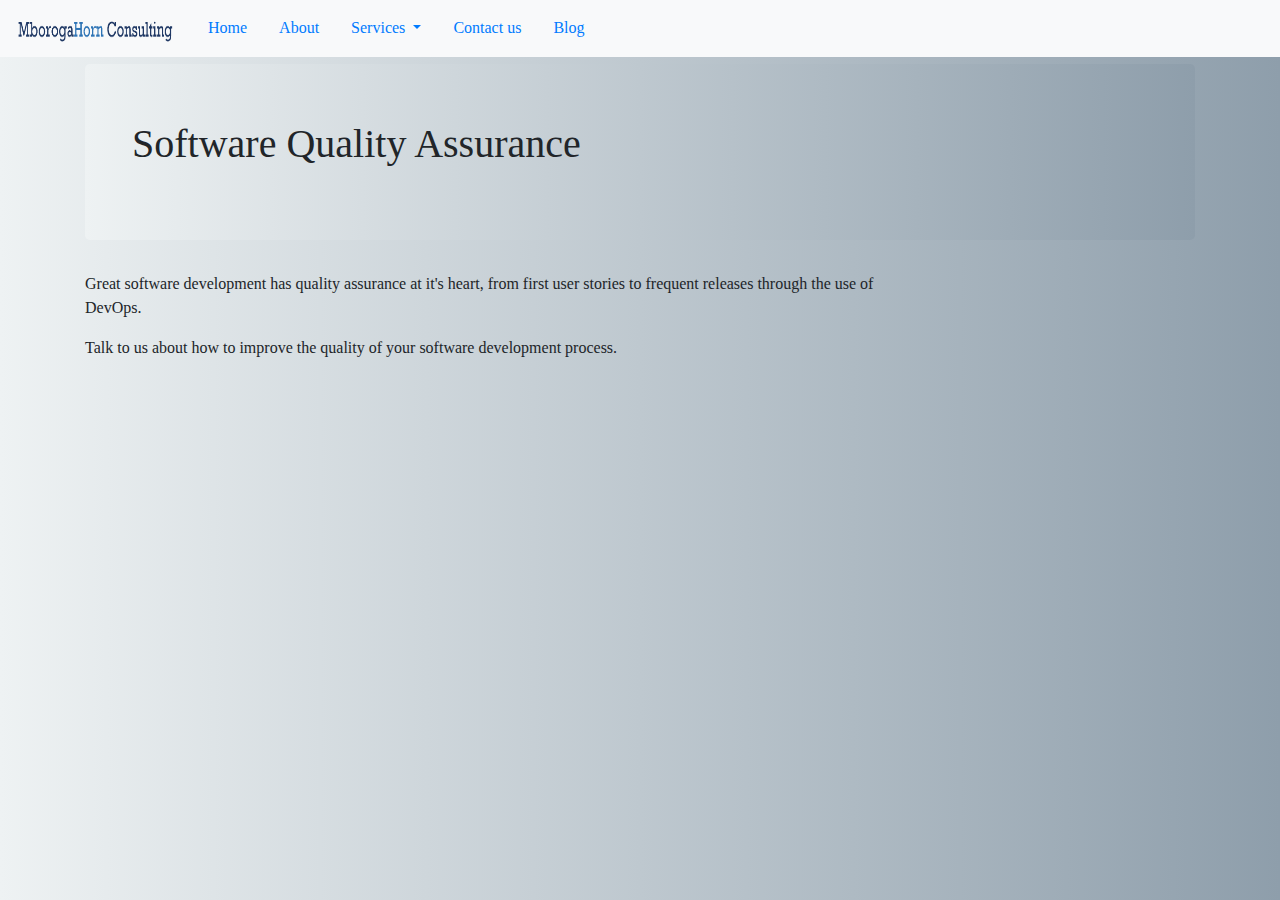
==== index.html @ ba7d496b "Initial live commit" ====
<!DOCTYPE html>
<html lang="en">
<head>
    <meta charset="UTF-8">
    <meta http-equiv="X-UA-Compatible" content="IE=edge">
    <meta name="viewport" content="width=device-width, initial-scale=1.0">
    <title>Mboroga Horn Consulting</title>

    <link rel="stylesheet" href="https://stackpath.bootstrapcdn.com/bootstrap/4.3.1/css/bootstrap.min.css" class="style">
  	<link rel="stylesheet" type="text/css" href="style.css">
</head>

<body class="default-body">

    <nav class="navbar navbar-expand-md navbar-light bg-light fixed-top">
			<a class="navbar-brand" href="#">
        <img src="img/logo.png" alt="" height="28" >
      </a>
			<button class="navbar-toggler" type="button" data-toggle="collapse" data-target="#navbarSupportedContent" aria-controls="navbarSupportedContent" aria-expanded="false" aria-label="Toggle navigation">
				<span class="navbar-toggler-icon"></span>
			</button>
			<div class="collapse navbar-collapse" id="navbarSupportedContent">
				<a class="nav-link active" href="#"> Home</a>
				<a class="nav-link" href="about.html" > About</a>
				<a class="nav-link dropdown-toggle" href="#" id="navbarDropdown" role="button" data-toggle="dropdown" aria-haspopup="true" aria-expanded="false">
          Services
        </a>
        <div class="dropdown-menu" aria-labelledby="navbarDropdown">
          <a class="dropdown-item" href="testmanager.html">Quality Assurance</a>
          <a class="dropdown-item" href="projectmanager.html">Technical Project Management</a>  
        </div>
				<a class="nav-link" href="contact.html">Contact us</a>
        <a class="nav-link" href="https://blog.mikehorn.net" target="_blank">Blog</a>
			</div>			
		</nav>

    <div class="container">
      <div class="jumbotron default-body sticky-top">
				<div id="child-content">
					<div class="container">
					
						<h1>Software Quality Assurance</h1>
						
					</div>	
				</div>
      </div>
				<div id="child-content">
          <div class="row">
            <div class="col-lg-9">
            <p>Great software development has quality assurance at it's heart, from first user stories to frequent releases through the use of DevOps.</p>
            <p>Talk to us about how to improve the quality of your software development process.</p>
          </div>
        </div> 
    </div>

    <script src="mikehorn.js"></script> 
    <script src="https://code.jquery.com/jquery-3.3.1.slim.min.js" integrity="sha384-q8i/X+965DzO0rT7abK41JStQIAqVgRVzpbzo5smXKp4YfRvH+8abtTE1Pi6jizo" crossorigin="anonymous"></script>
    <script src="https://cdnjs.cloudflare.com/ajax/libs/popper.js/1.14.7/umd/popper.min.js" integrity="sha384-UO2eT0CpHqdSJQ6hJty5KVphtPhzWj9WO1clHTMGa3JDZwrnQq4sF86dIHNDz0W1" crossorigin="anonymous"></script>
    <script src="https://stackpath.bootstrapcdn.com/bootstrap/4.3.1/js/bootstrap.min.js" integrity="sha384-JjSmVgyd0p3pXB1rRibZUAYoIIy6OrQ6VrjIEaFf/nJGzIxFDsf4x0xIM+B07jRM" crossorigin="anonymous"></script>

</body>
</html>
---- style.css ----
/* style.css */

html{
	height: 100%;
}

.default-body{
	background-size: cover;
	background-position: center;
	background-repeat: no-repeat;
	background: #8e9eab;  /* fallback for old browsers */

	background: -webkit-linear-gradient(to right, #eef2f3, #8e9eab);  /* Chrome 10-25, Safari 5.1-6 */
	background: linear-gradient(to right, #eef2f3, #8e9eab); /* W3C, IE 10+/ Edge, Firefox 16+, Chrome 26+, Opera 12+, Safari 7+ */

	padding-top: 5%; 
}

#splash-content{
	text-align: left;
	font-family: Rockwell;
}


#child-content{
	text-align: centre;	
	font-family: Rockwell;
}

.about-block-1 .col-md{
	height: 500px;
	padding-top: 10%;
}


.nav{
	top: 0;
	height: 60x;
	font-family: Rockwell; 
}

.nav-link{
	color: #007bff;
	font-family: Rockwell; 
}


.nav-up{
	top: -60;
}

.dropdown-item{
	color: #007bff;
	font-family: Rockwell; 
}

.gallery-card{
	width: 18rem;
}

img{
	width: 10pc;
}

.page-link, .page-link:hover{
	/* color: black; */
	background-color: #dcdce3;
}

.content-lg{
	background-color: #dcdce3;
	padding-top: 7%;
}

.whitebox{
	background-color: #FFFFFF;
	float: right;
	padding-right: 5%;
}

.bodytext{
	font-family: Rockwell; 
	padding-bottom: 1em;

}
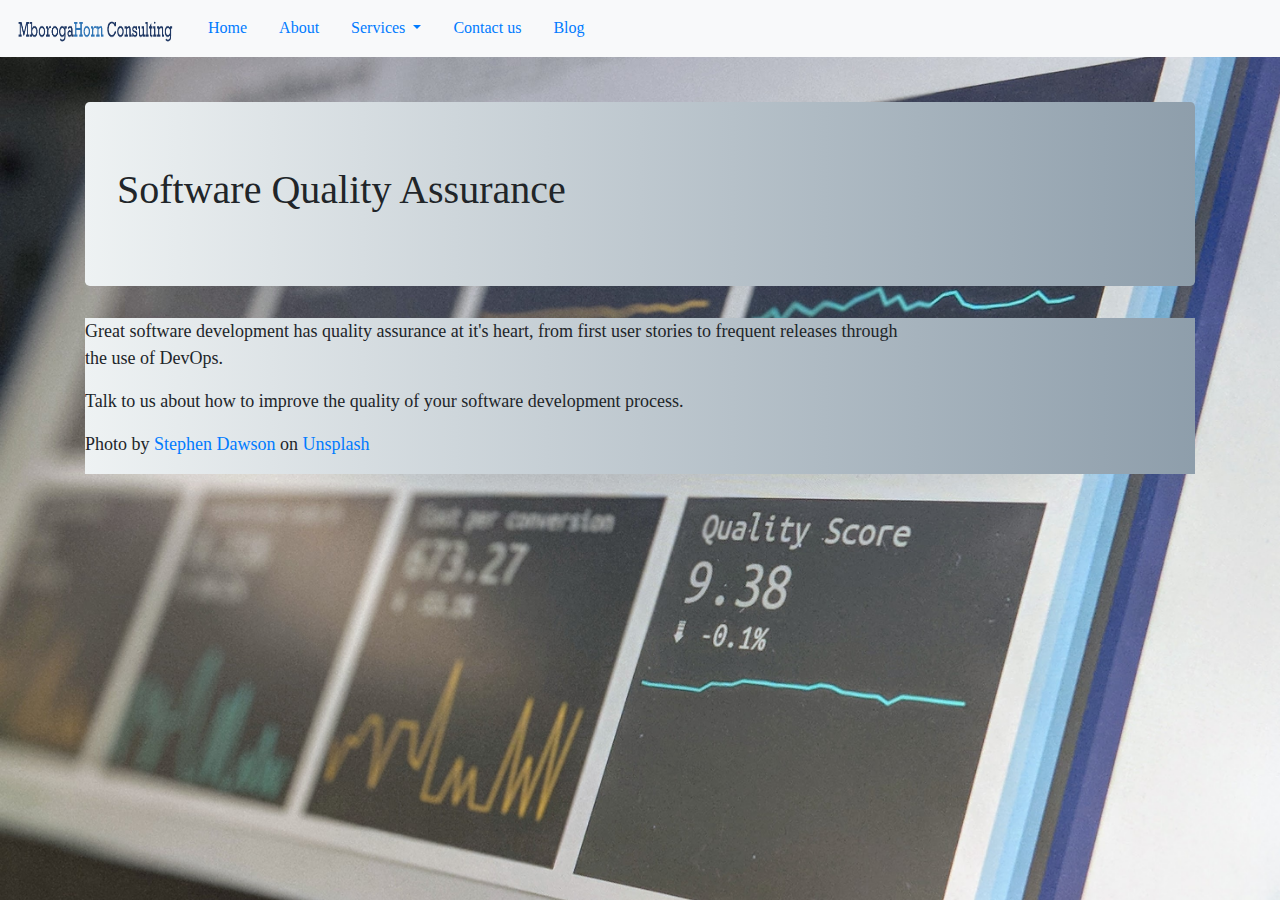
==== commit c73d845b: "adding background image" ====
--- a/index.html
+++ b/index.html
@@ -35,20 +35,16 @@
 		</nav>
 
     <div class="container">
-      <div class="jumbotron default-body sticky-top">
-				<div id="child-content">
-					<div class="container">
-					
+      <div class="jumbotron sticky-top text-bg">
 						<h1>Software Quality Assurance</h1>
-						
-					</div>	
-				</div>
       </div>
-				<div id="child-content">
+				<div class="text-bg" id="child-content">
           <div class="row">
             <div class="col-lg-9">
             <p>Great software development has quality assurance at it's heart, from first user stories to frequent releases through the use of DevOps.</p>
             <p>Talk to us about how to improve the quality of your software development process.</p>
+            <p>Photo by <a href="https://unsplash.com/@srd844?utm_source=unsplash&utm_medium=referral&utm_content=creditCopyText">Stephen Dawson</a> on <a href="/s/photos/analysis?utm_source=unsplash&utm_medium=referral&utm_content=creditCopyText">Unsplash</a>
+            </p>
           </div>
         </div> 
     </div>
--- a/style.css
+++ b/style.css
@@ -8,12 +8,15 @@
 	background-size: cover;
 	background-position: center;
 	background-repeat: no-repeat;
-	background: #8e9eab;  /* fallback for old browsers */
+	background-image: url('img/stephen-dawson-qwtCeJ5cLYs-unsplash.jpg') ;	
+	padding-top: 8%; 
+}
 
+.text-bg{
+	font-family: Rockwell;
+	background: #8e9eab;  /*fallback for old browsers*/
 	background: -webkit-linear-gradient(to right, #eef2f3, #8e9eab);  /* Chrome 10-25, Safari 5.1-6 */
 	background: linear-gradient(to right, #eef2f3, #8e9eab); /* W3C, IE 10+/ Edge, Firefox 16+, Chrome 26+, Opera 12+, Safari 7+ */
-
-	padding-top: 5%; 
 }
 
 #splash-content{
@@ -21,10 +24,9 @@
 	font-family: Rockwell;
 }
 
-
 #child-content{
-	text-align: centre;	
-	font-family: Rockwell;
+	text-align: centre;
+	font-size: large;
 }
 
 .about-block-1 .col-md{
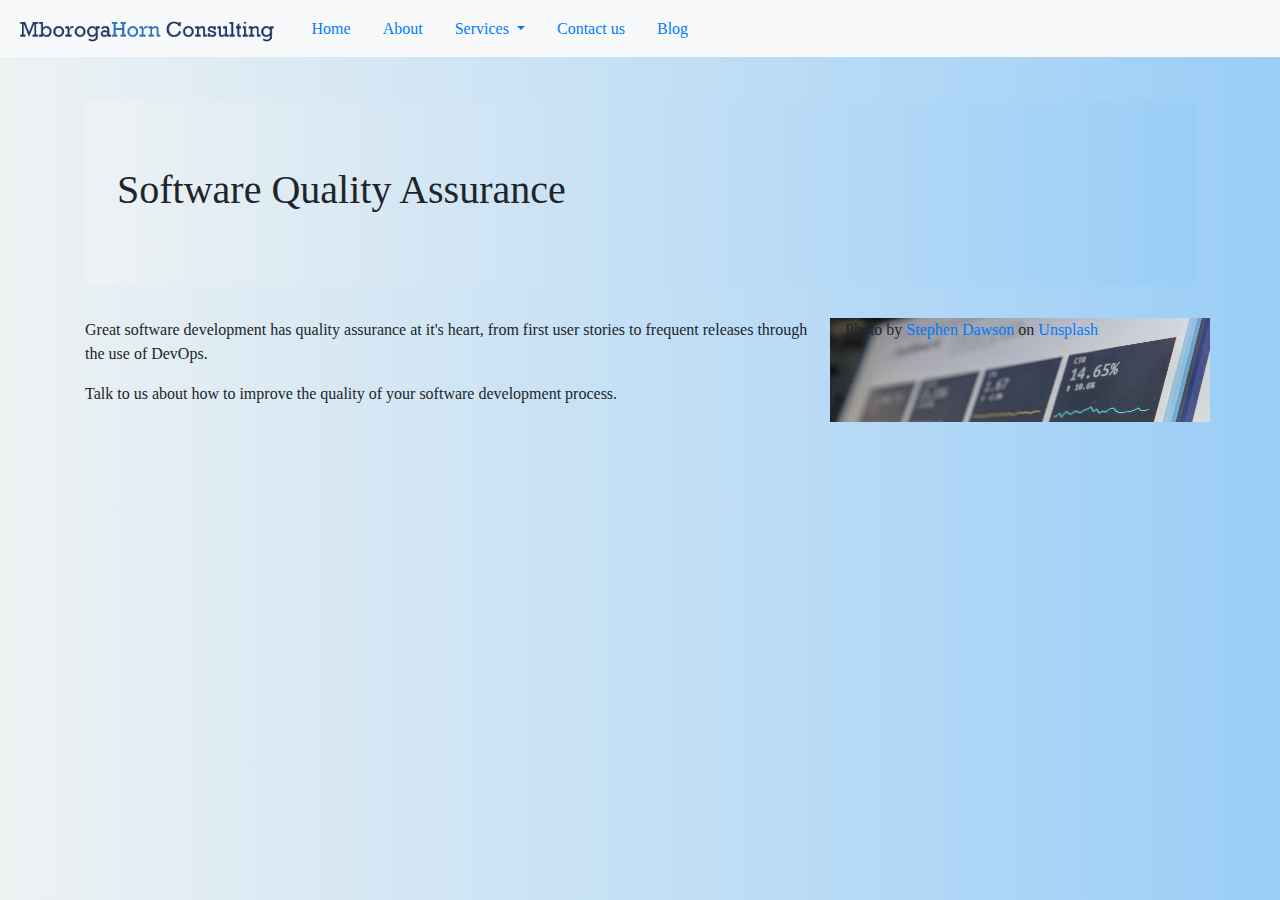
==== commit 2777f08e: "Stylistic improvements" ====
--- a/index.html
+++ b/index.html
@@ -38,15 +38,19 @@
       <div class="jumbotron sticky-top text-bg">
 						<h1>Software Quality Assurance</h1>
       </div>
-				<div class="text-bg" id="child-content">
+			
           <div class="row">
-            <div class="col-lg-9">
+            <div class="col-lg-8">
             <p>Great software development has quality assurance at it's heart, from first user stories to frequent releases through the use of DevOps.</p>
             <p>Talk to us about how to improve the quality of your software development process.</p>
+            
+          </div>
+          <div class="col-lg-4 img-col">
+            <!-- <img src="img/stephen-dawson-qwtCeJ5cLYs-unsplash.jpg" class="img-fluid mb-4" alt=""></img> -->
             <p>Photo by <a href="https://unsplash.com/@srd844?utm_source=unsplash&utm_medium=referral&utm_content=creditCopyText">Stephen Dawson</a> on <a href="/s/photos/analysis?utm_source=unsplash&utm_medium=referral&utm_content=creditCopyText">Unsplash</a>
             </p>
           </div>
-        </div> 
+        
     </div>
 
     <script src="mikehorn.js"></script> 
--- a/style.css
+++ b/style.css
@@ -8,25 +8,27 @@
 	background-size: cover;
 	background-position: center;
 	background-repeat: no-repeat;
-	background-image: url('img/stephen-dawson-qwtCeJ5cLYs-unsplash.jpg') ;	
+	background: #9acdf7;  /*fallback for old browsers*/
+	background: -webkit-linear-gradient(to right, #eef2f3, #9acdf7);  /* Chrome 10-25, Safari 5.1-6 */
+	background: linear-gradient(to right, #eef2f3, #9acdf7); /* W3C, IE 10+/ Edge, Firefox 16+, Chrome 26+, Opera 12+, Safari 7+ */	
 	padding-top: 8%; 
+	font-family: Rockwell;
 }
 
 .text-bg{
-	font-family: Rockwell;
-	background: #8e9eab;  /*fallback for old browsers*/
-	background: -webkit-linear-gradient(to right, #eef2f3, #8e9eab);  /* Chrome 10-25, Safari 5.1-6 */
-	background: linear-gradient(to right, #eef2f3, #8e9eab); /* W3C, IE 10+/ Edge, Firefox 16+, Chrome 26+, Opera 12+, Safari 7+ */
+	background: #9acdf7;  /*fallback for old browsers*/
+	background: -webkit-linear-gradient(to right, #eef2f3, #9acdf7);  /* Chrome 10-25, Safari 5.1-6 */
+	background: linear-gradient(to right, #eef2f3, #9acdf7); /* W3C, IE 10+/ Edge, Firefox 16+, Chrome 26+, Opera 12+, Safari 7+ */
 }
 
 #splash-content{
 	text-align: left;
-	font-family: Rockwell;
 }
 
 #child-content{
 	text-align: centre;
 	font-size: large;
+	
 }
 
 .about-block-1 .col-md{
@@ -43,7 +45,6 @@
 
 .nav-link{
 	color: #007bff;
-	font-family: Rockwell; 
 }
 
 
@@ -53,19 +54,17 @@
 
 .dropdown-item{
 	color: #007bff;
-	font-family: Rockwell; 
 }
 
 .gallery-card{
 	width: 18rem;
 }
 
-img{
+.navbar-bran .img{
 	width: 10pc;
 }
 
 .page-link, .page-link:hover{
-	/* color: black; */
 	background-color: #dcdce3;
 }
 
@@ -81,8 +80,13 @@
 }
 
 .bodytext{
-	font-family: Rockwell; 
 	padding-bottom: 1em;
 
 }
 
+.img-col{
+	width: 100%;
+	justify-content: flex-end;
+	background-image: url('img/stephen-dawson-qwtCeJ5cLYs-unsplash.jpg');
+	background-size: 100%;
+}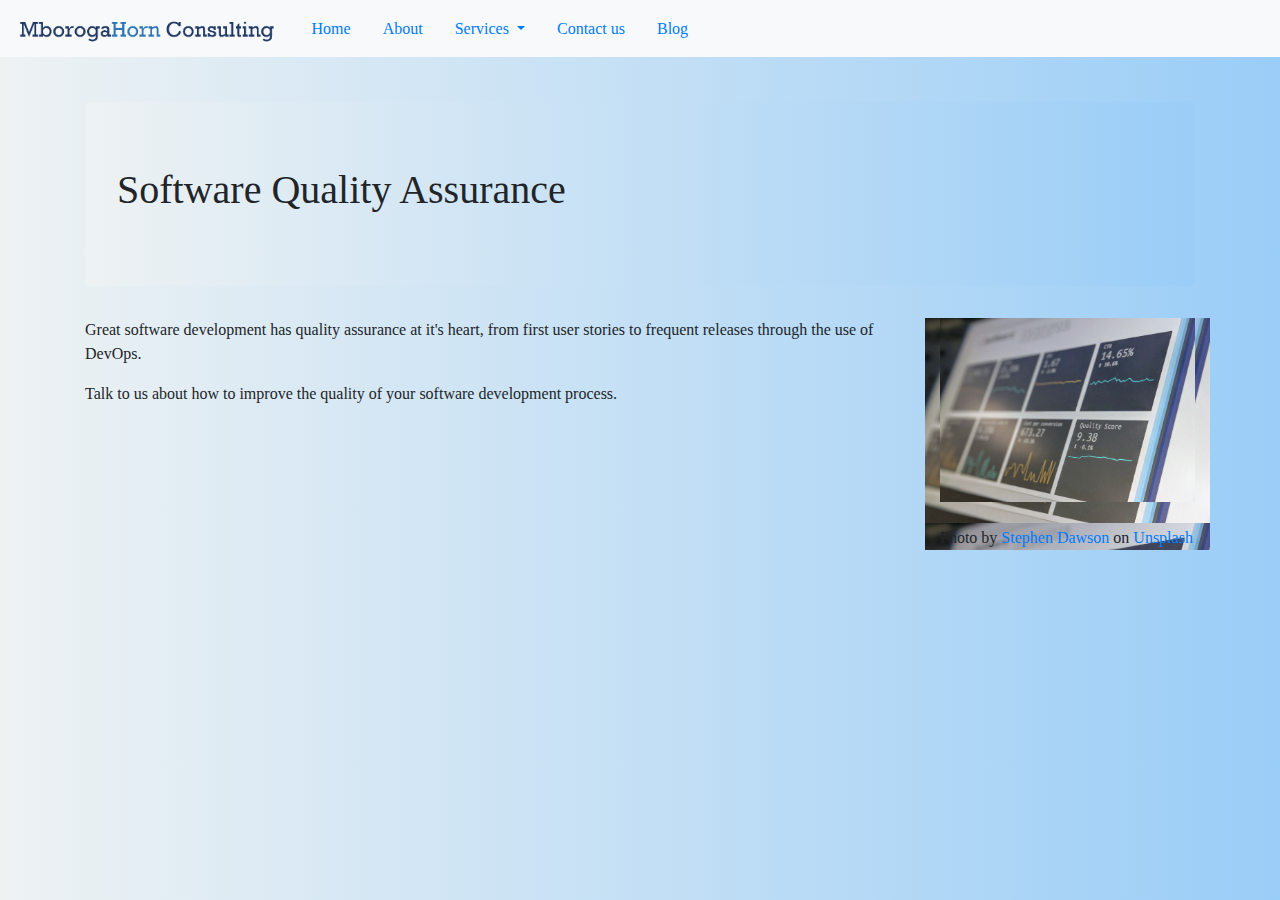
==== commit 8af4799d: "WIP" ====
--- a/index.html
+++ b/index.html
@@ -40,19 +40,19 @@
       </div>
 			
           <div class="row">
-            <div class="col-lg-8">
-            <p>Great software development has quality assurance at it's heart, from first user stories to frequent releases through the use of DevOps.</p>
-            <p>Talk to us about how to improve the quality of your software development process.</p>
+            <div class="col-lg-9">
+              <p>Great software development has quality assurance at it's heart, from first user stories to frequent releases through the use of DevOps.</p>
+              <p>Talk to us about how to improve the quality of your software development process.</p>
             
-          </div>
-          <div class="col-lg-4 img-col">
-            <!-- <img src="img/stephen-dawson-qwtCeJ5cLYs-unsplash.jpg" class="img-fluid mb-4" alt=""></img> -->
-            <p>Photo by <a href="https://unsplash.com/@srd844?utm_source=unsplash&utm_medium=referral&utm_content=creditCopyText">Stephen Dawson</a> on <a href="/s/photos/analysis?utm_source=unsplash&utm_medium=referral&utm_content=creditCopyText">Unsplash</a>
-            </p>
+            </div>
+            <div class="col-lg-3 img-col">
+              <img src="img/stephen-dawson-qwtCeJ5cLYs-unsplash.jpg" class="img-fluid mb-4" alt=""></img>
+              <div class="bottom-left">
+                Photo by <a href="https://unsplash.com/@srd844?utm_source=unsplash&utm_medium=referral&utm_content=creditCopyText">Stephen Dawson</a> on <a href="/s/photos/analysis?utm_source=unsplash&utm_medium=referral&utm_content=creditCopyText">Unsplash</a>
+              </div>
           </div>
         
-    </div>
-
+    </div> <!-- container -->
     <script src="mikehorn.js"></script> 
     <script src="https://code.jquery.com/jquery-3.3.1.slim.min.js" integrity="sha384-q8i/X+965DzO0rT7abK41JStQIAqVgRVzpbzo5smXKp4YfRvH+8abtTE1Pi6jizo" crossorigin="anonymous"></script>
     <script src="https://cdnjs.cloudflare.com/ajax/libs/popper.js/1.14.7/umd/popper.min.js" integrity="sha384-UO2eT0CpHqdSJQ6hJty5KVphtPhzWj9WO1clHTMGa3JDZwrnQq4sF86dIHNDz0W1" crossorigin="anonymous"></script>
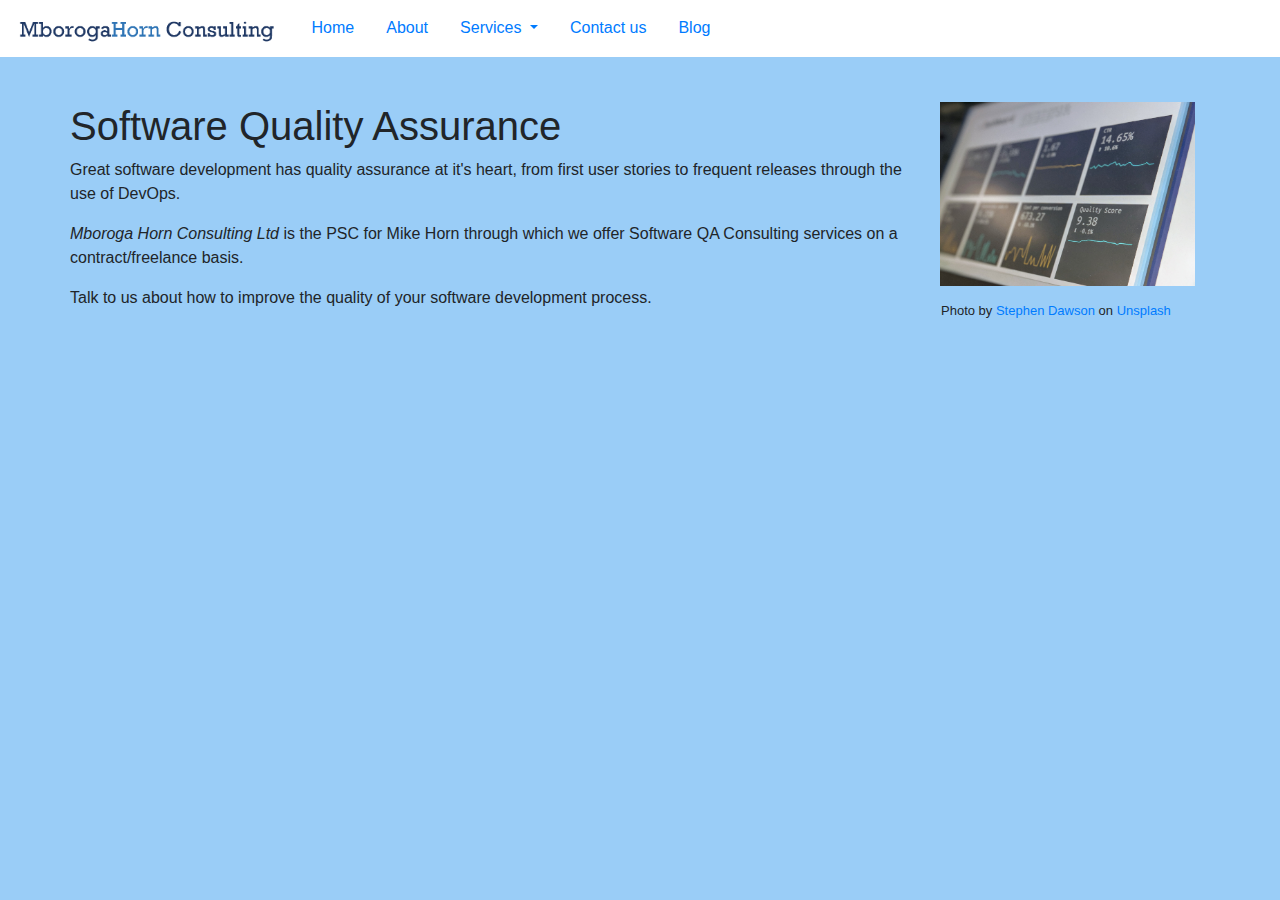
==== commit b6a1518c: "Oct21 refresh" ====
--- a/index.html
+++ b/index.html
@@ -12,7 +12,7 @@
 
 <body class="default-body">
 
-    <nav class="navbar navbar-expand-md navbar-light bg-light fixed-top">
+    <nav class="navbar navbar-expand-md fixed-top navbar-custom">
 			<a class="navbar-brand" href="#">
         <img src="img/logo.png" alt="" height="28" >
       </a>
@@ -35,14 +35,21 @@
 		</nav>
 
     <div class="container">
-      <div class="jumbotron sticky-top text-bg">
-						<h1>Software Quality Assurance</h1>
-      </div>
-			
           <div class="row">
             <div class="col-lg-9">
-              <p>Great software development has quality assurance at it's heart, from first user stories to frequent releases through the use of DevOps.</p>
-              <p>Talk to us about how to improve the quality of your software development process.</p>
+              
+              <div class="row">
+                <h1>Software Quality Assurance</h1>
+              </div>
+              <div class="row">
+                <p>Great software development has quality assurance at it's heart, from first user stories to frequent releases through the use of DevOps.</p>
+                
+                <p><em>Mboroga Horn Consulting Ltd</em> is the PSC for Mike Horn through which we offer Software QA Consulting services on a contract/freelance basis. 
+                </p>
+
+                <p>Talk to us about how to improve the quality of your software development process.</p>
+            </div>
+
             
             </div>
             <div class="col-lg-3 img-col">
--- a/style.css
+++ b/style.css
@@ -5,21 +5,14 @@
 }
 
 .default-body{
-	background-size: cover;
-	background-position: center;
-	background-repeat: no-repeat;
-	background: #9acdf7;  /*fallback for old browsers*/
-	background: -webkit-linear-gradient(to right, #eef2f3, #9acdf7);  /* Chrome 10-25, Safari 5.1-6 */
-	background: linear-gradient(to right, #eef2f3, #9acdf7); /* W3C, IE 10+/ Edge, Firefox 16+, Chrome 26+, Opera 12+, Safari 7+ */	
 	padding-top: 8%; 
-	font-family: Rockwell;
+	font-family: -apple-system,BlinkMacSystemFont,"Segoe UI",Roboto,"Helvetica Neue",Arial,"Noto Sans",sans-serif,"Apple Color Emoji","Segoe UI Emoji","Segoe UI Symbol","Noto Color Emoji";
+    font-size: 1rem;
+    font-weight: 400;
+    line-height: 1.5;
+	background-color: #9acdf7;	
 }
 
-.text-bg{
-	background: #9acdf7;  /*fallback for old browsers*/
-	background: -webkit-linear-gradient(to right, #eef2f3, #9acdf7);  /* Chrome 10-25, Safari 5.1-6 */
-	background: linear-gradient(to right, #eef2f3, #9acdf7); /* W3C, IE 10+/ Edge, Firefox 16+, Chrome 26+, Opera 12+, Safari 7+ */
-}
 
 #splash-content{
 	text-align: left;
@@ -40,20 +33,19 @@
 .nav{
 	top: 0;
 	height: 60x;
-	font-family: Rockwell; 
+	font-family: Rockwell; 	
 }
 
-.nav-link{
+.nav-link, .dropdown-item{
 	color: #007bff;
 }
 
+.nav-link:hover, .dropdown-item:hover{
+	color: #1b518b;
+}
 
 .nav-up{
 	top: -60;
-}
-
-.dropdown-item{
-	color: #007bff;
 }
 
 .gallery-card{
@@ -62,6 +54,10 @@
 
 .navbar-bran .img{
 	width: 10pc;
+}
+
+.navbar-custom {
+    background-color: #ffffff;
 }
 
 .page-link, .page-link:hover{
@@ -74,7 +70,7 @@
 }
 
 .whitebox{
-	background-color: #FFFFFF;
+	/*background-color: #FFFFFF;*/
 	float: right;
 	padding-right: 5%;
 }
@@ -85,8 +81,20 @@
 }
 
 .img-col{
-	width: 100%;
-	justify-content: flex-end;
-	background-image: url('img/stephen-dawson-qwtCeJ5cLYs-unsplash.jpg');
 	background-size: 100%;
-}+	background-repeat: no-repeat;
+	font-size:small;
+}
+
+/* Bottom left text */
+.bottom-left {
+	position: absolute;
+	bottom: 6px;
+	left: 16px;
+	/* color:white; */
+  }
+
+  .img-fluid {
+	max-width: 100%;
+	height: auto
+  }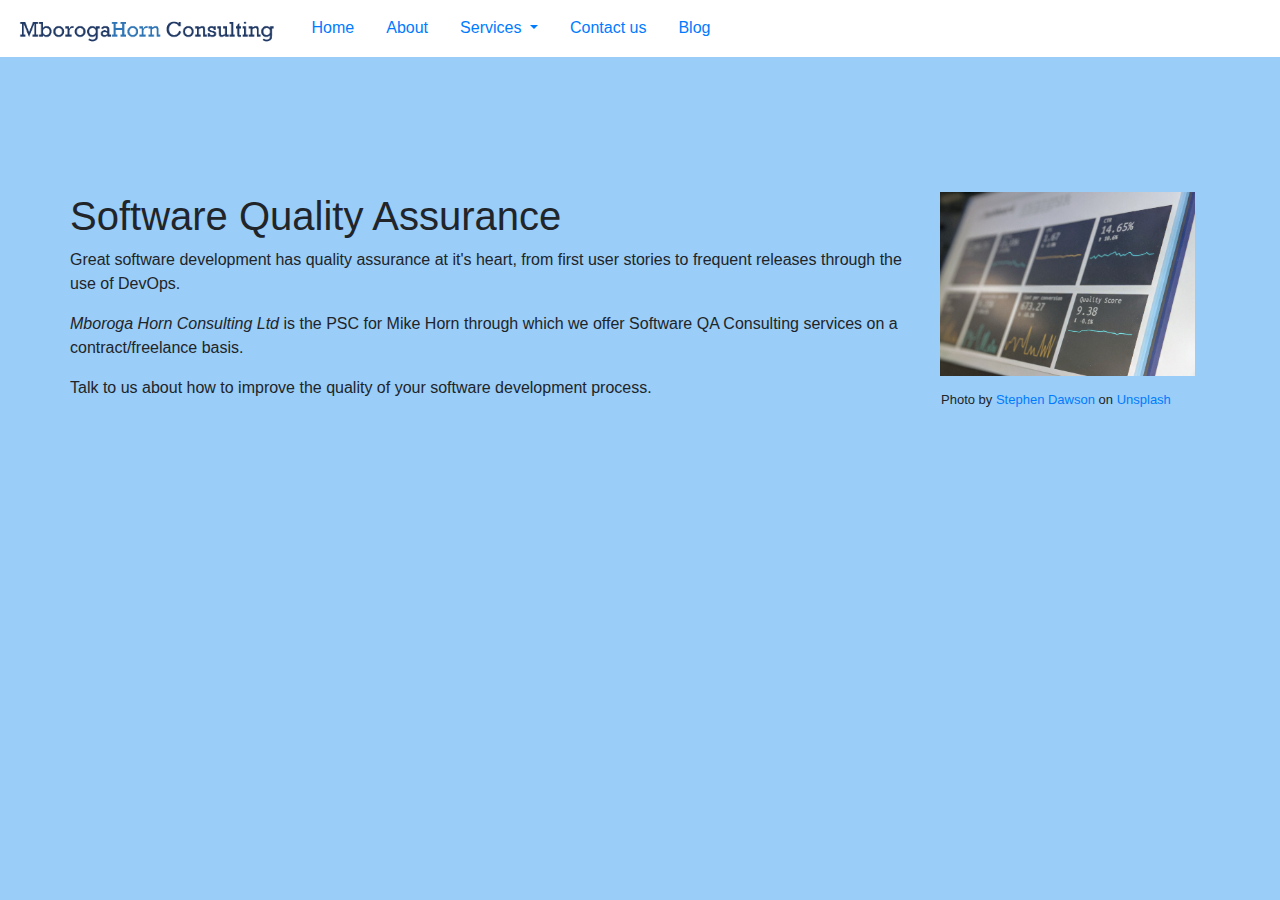
==== commit 29d4caa1: "Oct21 refresh p2" ====
--- a/index.html
+++ b/index.html
@@ -13,6 +13,7 @@
 <body class="default-body">
 
     <nav class="navbar navbar-expand-md fixed-top navbar-custom">
+    
 			<a class="navbar-brand" href="#">
         <img src="img/logo.png" alt="" height="28" >
       </a>
--- a/style.css
+++ b/style.css
@@ -52,12 +52,16 @@
 	width: 18rem;
 }
 
-.navbar-bran .img{
+.navbar-brand .img{
 	width: 10pc;
 }
 
 .navbar-custom {
     background-color: #ffffff;
+}
+
+.navbar-toggler-icon {
+	background-image: url('https://mdbcdn.b-cdn.net/img/svg/hamburger6.svg?color=000');
 }
 
 .page-link, .page-link:hover{
@@ -69,8 +73,7 @@
 	padding-top: 7%;
 }
 
-.whitebox{
-	/*background-color: #FFFFFF;*/
+.badge{
 	float: right;
 	padding-right: 5%;
 }
@@ -97,4 +100,8 @@
   .img-fluid {
 	max-width: 100%;
 	height: auto
+  }
+
+  .container {
+	padding-top: 7%;
   }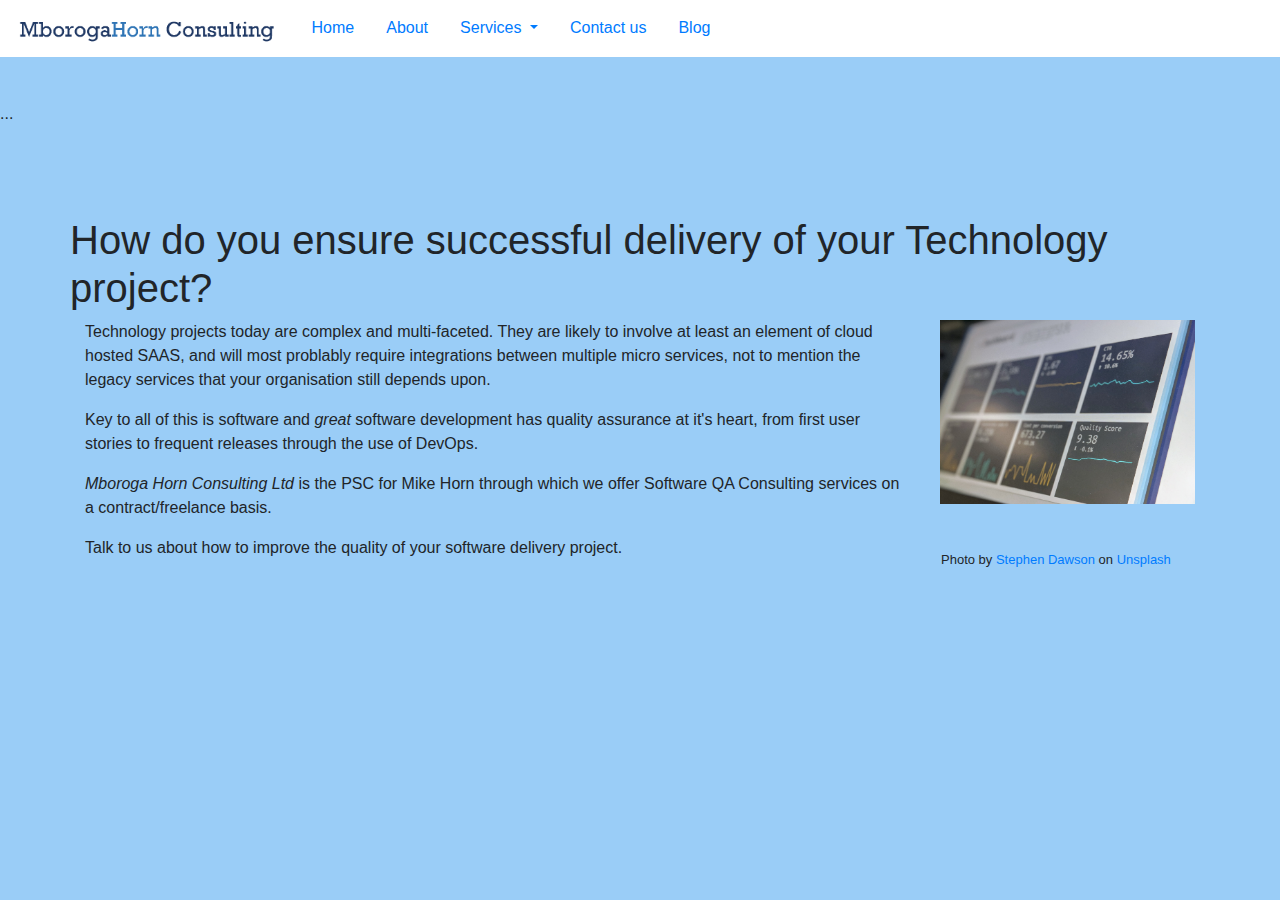
==== commit 0ed5a9d2: "Oct21 refresh p3" ====
--- a/index.html
+++ b/index.html
@@ -5,6 +5,8 @@
     <meta http-equiv="X-UA-Compatible" content="IE=edge">
     <meta name="viewport" content="width=device-width, initial-scale=1.0">
     <title>Mboroga Horn Consulting</title>
+    <link rel="shortcut icon" type="image/jpg" href="img/favico.ico"/>
+...
 
     <link rel="stylesheet" href="https://stackpath.bootstrapcdn.com/bootstrap/4.3.1/css/bootstrap.min.css" class="style">
   	<link rel="stylesheet" type="text/css" href="style.css">
@@ -27,7 +29,7 @@
           Services
         </a>
         <div class="dropdown-menu" aria-labelledby="navbarDropdown">
-          <a class="dropdown-item" href="testmanager.html">Quality Assurance</a>
+          <a class="dropdown-item" href="testmanager.html">Software Quality Assurance</a>
           <a class="dropdown-item" href="projectmanager.html">Technical Project Management</a>  
         </div>
 				<a class="nav-link" href="contact.html">Contact us</a>
@@ -36,23 +38,23 @@
 		</nav>
 
     <div class="container">
+          <div class="row"> 
+            <h1>How do you ensure successful delivery of your Technology project?</h1>
+          </div>
+          
           <div class="row">
             <div class="col-lg-9">
-              
-              <div class="row">
-                <h1>Software Quality Assurance</h1>
-              </div>
-              <div class="row">
-                <p>Great software development has quality assurance at it's heart, from first user stories to frequent releases through the use of DevOps.</p>
+                <p>Technology projects today are complex and multi-faceted. They are likely to involve at least an element of cloud hosted SAAS, and will most problably 
+                  require integrations between multiple micro services, not to mention the legacy services that your organisation still depends upon.
+                </p>
+                <p>Key to all of this is software and <em>great</em> software development has quality assurance at it's heart, from first user stories to frequent releases through the use of DevOps.</p>
                 
                 <p><em>Mboroga Horn Consulting Ltd</em> is the PSC for Mike Horn through which we offer Software QA Consulting services on a contract/freelance basis. 
                 </p>
 
-                <p>Talk to us about how to improve the quality of your software development process.</p>
+                <p>Talk to us about how to improve the quality of your software delivery project.</p>
             </div>
 
-            
-            </div>
             <div class="col-lg-3 img-col">
               <img src="img/stephen-dawson-qwtCeJ5cLYs-unsplash.jpg" class="img-fluid mb-4" alt=""></img>
               <div class="bottom-left">
--- a/style.css
+++ b/style.css
@@ -16,12 +16,6 @@
 
 #splash-content{
 	text-align: left;
-}
-
-#child-content{
-	text-align: centre;
-	font-size: large;
-	
 }
 
 .about-block-1 .col-md{
@@ -64,15 +58,6 @@
 	background-image: url('https://mdbcdn.b-cdn.net/img/svg/hamburger6.svg?color=000');
 }
 
-.page-link, .page-link:hover{
-	background-color: #dcdce3;
-}
-
-.content-lg{
-	background-color: #dcdce3;
-	padding-top: 7%;
-}
-
 .badge{
 	float: right;
 	padding-right: 5%;
@@ -94,7 +79,6 @@
 	position: absolute;
 	bottom: 6px;
 	left: 16px;
-	/* color:white; */
   }
 
   .img-fluid {
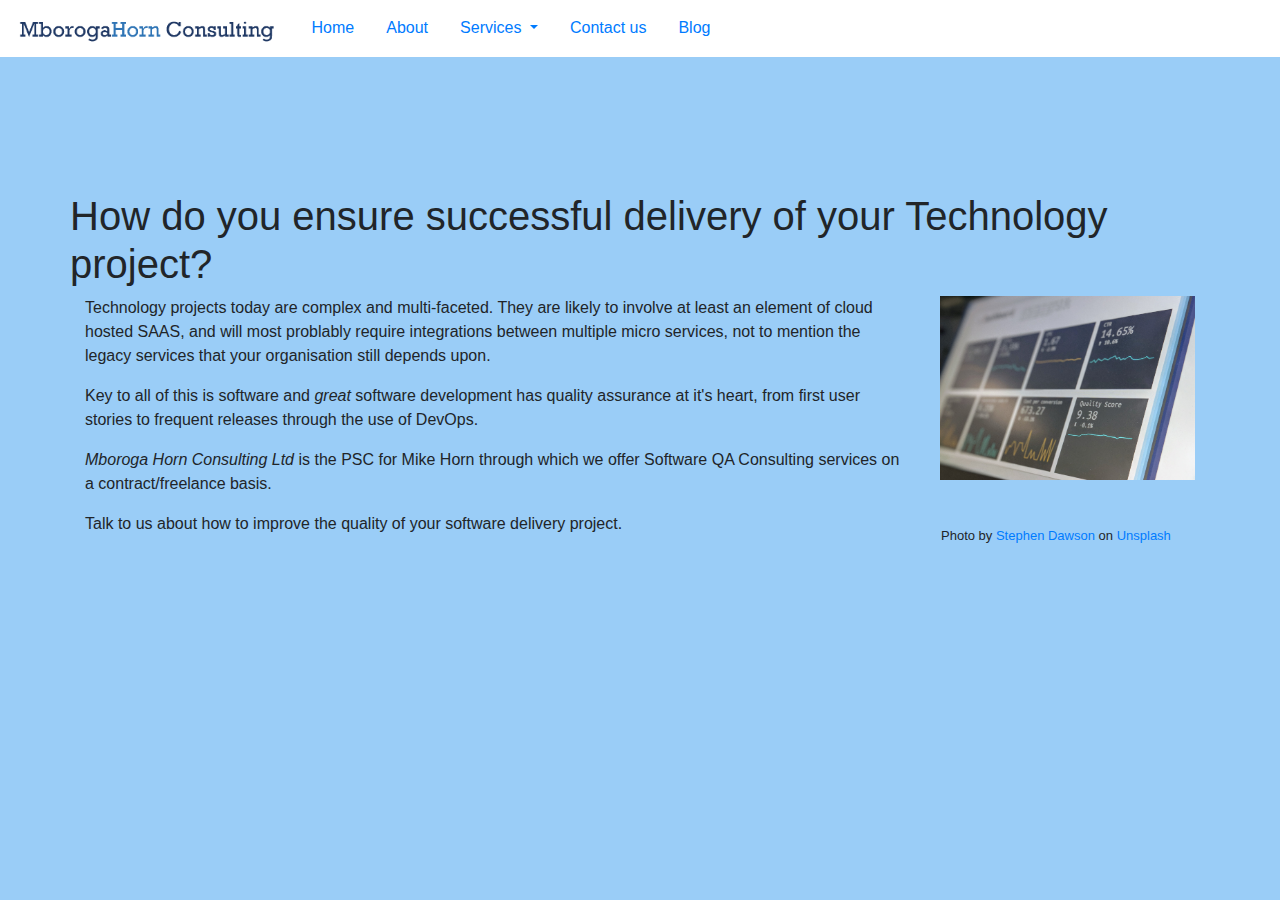
==== commit 31e01c24: "Oct21 refresh p4" ====
--- a/index.html
+++ b/index.html
@@ -6,7 +6,6 @@
     <meta name="viewport" content="width=device-width, initial-scale=1.0">
     <title>Mboroga Horn Consulting</title>
     <link rel="shortcut icon" type="image/jpg" href="img/favico.ico"/>
-...
 
     <link rel="stylesheet" href="https://stackpath.bootstrapcdn.com/bootstrap/4.3.1/css/bootstrap.min.css" class="style">
   	<link rel="stylesheet" type="text/css" href="style.css">
